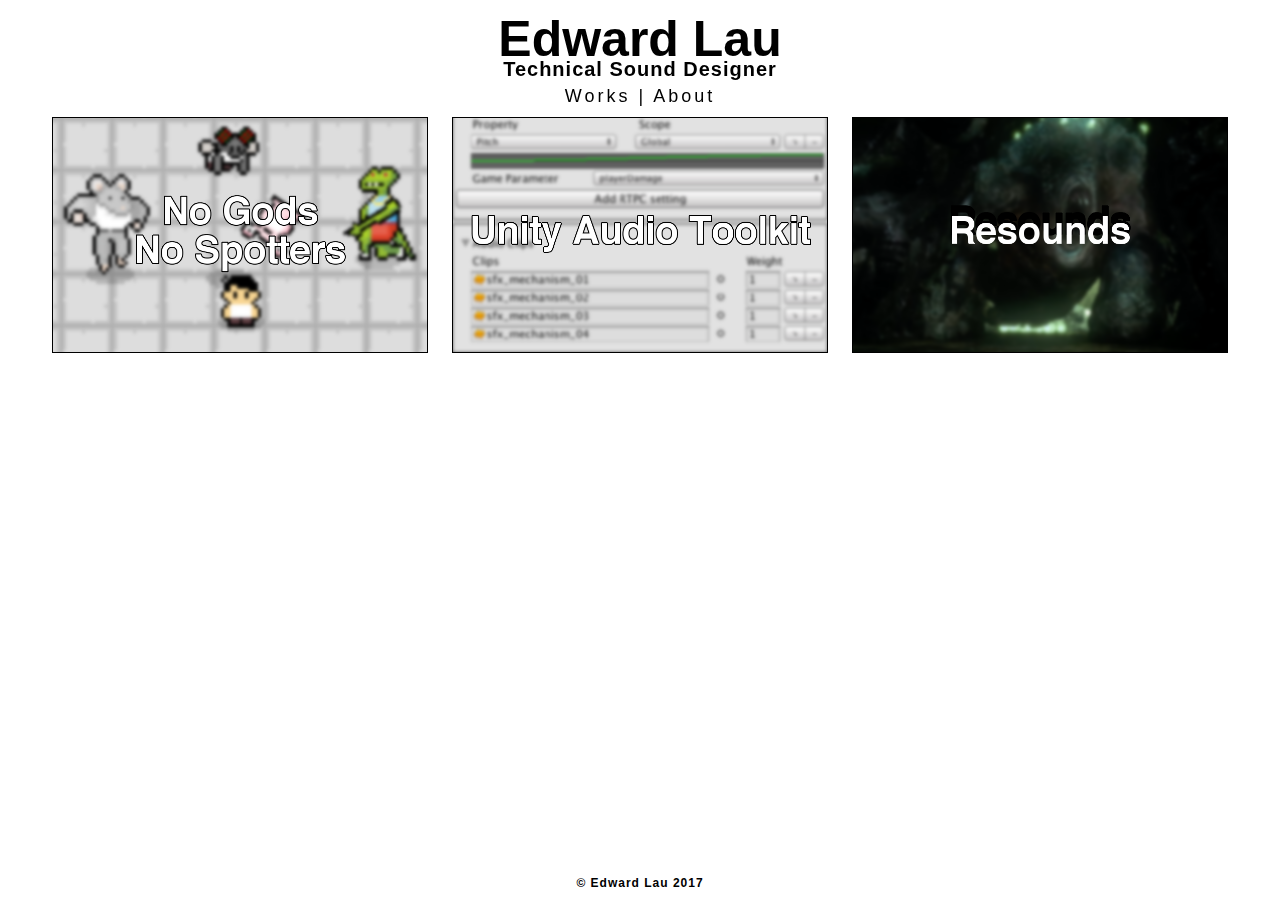
==== index.html @ a3f6a80d "Updated footers" ====
<!doctype html>

<html>

	<head>
		<title>Edward Lau | Game Audio</title>
		<link href="main.css" rel="stylesheet" type="text/css" />
		<meta charset="UTF-8">
	</head>

	<body>
		
		<div class="wrap">

			<div class="fixed-header">
				
				<h1 class="page-title">Edward Lau</h1>

				<h1 class="sub-title">Technical Sound Designer</h1>
				
				<div class="header">
					<nav class="nav">
<!-- 						<span class="underline"><a href="home.html">Home</a></span> |
 -->						<span class="underline"><a href="works.html">Works</a></span> |
						<span class="underline"><a href="about.html">About</a></span>
					</nav>
			    </div>

			</div>

	
			<div class="gallery-works">
				<div class="works">
		 			<a href="nogodsnospotters.html"><img src = "images/thumb_nogodsnospotters.png"></a>
				</div>
				<div class="works">
		 			<a href="audiotoolkit.html"><img src = "images/thumb_toolkit.png"></a>
				</div>

				<div class="works">
		 			<a href="resounds.html"><img src = "images/thumb_resounds.png"></a>
				</div>
			</div>

		</div>


		<div class="fixed-footer">
			<div class="footer">
			<p>© Edward Lau 2017</p>
			</div>
		</div>

	</body>

</html>
---- main.css ----
#wrap{

	margin-left:auto;
	margin-right:auto;
	width:800px;
	left:0px;	
}


.fixed-header 
{
	width:100%;
	height: 105px;
	background: #FFFFFF;
	top: 0px;
	left: 0px;
	position:fixed;
	z-index:10;
}

.page-title {

	font-family: 'Helvetica';
	font-size:50px;
	text-align: center;
	margin-top: 10px;
	margin-bottom: 0px

}

.sub-title
{
	font-family: 'Helvetica';
	font-size:20px;
	letter-spacing: 1px;
	text-align: center;
	margin-top: -10px;
	margin-bottom: 5px
}

.nav {

	width: 100%;
    height: 100%;
	font-family: Sans-Serif;
	font-size:18px;
	letter-spacing: 3px;
	text-align: center

}

.underline:hover {

	text-decoration: underline;

}

nav a {

	text-decoration: none;
	color: black;

}

.gallery-video {

	background: #ffffff;
	margin-top:105px;
	max-width:1200px;
	margin-left:auto;
	margin-right:auto;
	z-index: 5;
	height:100%;
	margin-bottom:32px;

}


.video-vimeo {

	height: 0;
	padding-bottom: 56.25%;
	padding-top: 25px;
	overflow: hidden;
	margin:1%;
	position: relative;

	font-family: Sans-Serif;
	font-size:13px;
	font-weight:bold;
	letter-spacing: 1px;
	text-align: center;

}

.video-vimeo iframe, 
.video-vimeo object,
.video-vimeo embed {

	position: absolute;
	top: 0;
	left: 0;
	width: 100%;
	height: 100%;

}

@media (min-width: 641px) {

	.video-vimeo {
		float:left;
		padding-bottom: 27%;
		width: 48%;
	
	}

}

@media (min-width:1025px) {
	
	.video-vimeo {
		padding-bottom:17.56%;
		width:31.33%;

	}

}

.gallery-works {

	background: #ffffff;
	margin-top:105px;
	max-width:1200px;
	margin-left:auto;
	margin-right:auto;
	z-index: 5;
	height:100%;
	margin-bottom:32px;

}

.works 
{
	height: 0;
	padding-bottom: 56.25%;
	padding-top: 25px;
	overflow: hidden;
	margin:1%;
	position: relative;

	font-family: Sans-Serif;
	font-size:13px;
	font-weight:bold;
	letter-spacing: 1px;
	text-align: center;
}

.works iframe, 
.works object,
.works embed {

	position: absolute;
	top: 0;
	left: 0;
	width: 100%;
	height: 100%;

}

.works img 
{
	position:absolute ;
	top: 0;
	left: 0;
	width: 100%;
    height: 100%;
}

.works-image
{
div 
{ 
	height: 300px; 
	width: 300px; 
	overflow: hidden; 
}
img 
{ 
	height: 300px; 
} 
}

@media (min-width: 641px) {

	.works {
		float:left;
		padding-bottom: 27%;
		width: 48%;
	}

}

@media (min-width:1025px) {
	
	.works {
		padding-bottom:17.56%;
		width:31.33%;
	}

}

.gallery-workdetail {

	max-width:1200px;
	margin-top: 100px;
	margin-left:auto;
	margin-right:auto;
	display: flex;
	flex-wrap: wrap;
	justify-content: center;

}

.work-description
{
	float: right;
	max-width:400px;
	margin-top: 0px;
	font-family: Sans-Serif;
	font-size:13px;
	font-weight:bold;
	letter-spacing: 1px;
	text-align: left;
}

.title
{
	font-size:18px;
}


.subtitle
{
	font-size:18px;
}

.center
{
	text-align: center;
}

.work-image
{
	float: left;
	margin-top: 16px;
}

.gallery-about {

	max-width:1200px;
	margin-top: 190px;
	margin-left:auto;
	margin-right:auto;
	display: flex;
	flex-wrap: wrap;
	justify-content: center;
}

.bio 
{
	max-width:600px;
	margin-top: -73px;
	font-family: Sans-Serif;
	font-size:13px;
	font-weight:bold;
	letter-spacing: 1px;
	text-align: left;
}

.bio-image
{
	text-align: center;
}

.fixed-footer {

	height: 36px;
	background: #FFFFFF;
	width:100%;
	bottom: 0px;
	left: 0px;
	position:fixed;

}

.footer {

	font-family: Sans-Serif;
	font-size:12px;
	font-weight: bold;
	letter-spacing: 1px;
	width:100%;
	text-align: center;

}
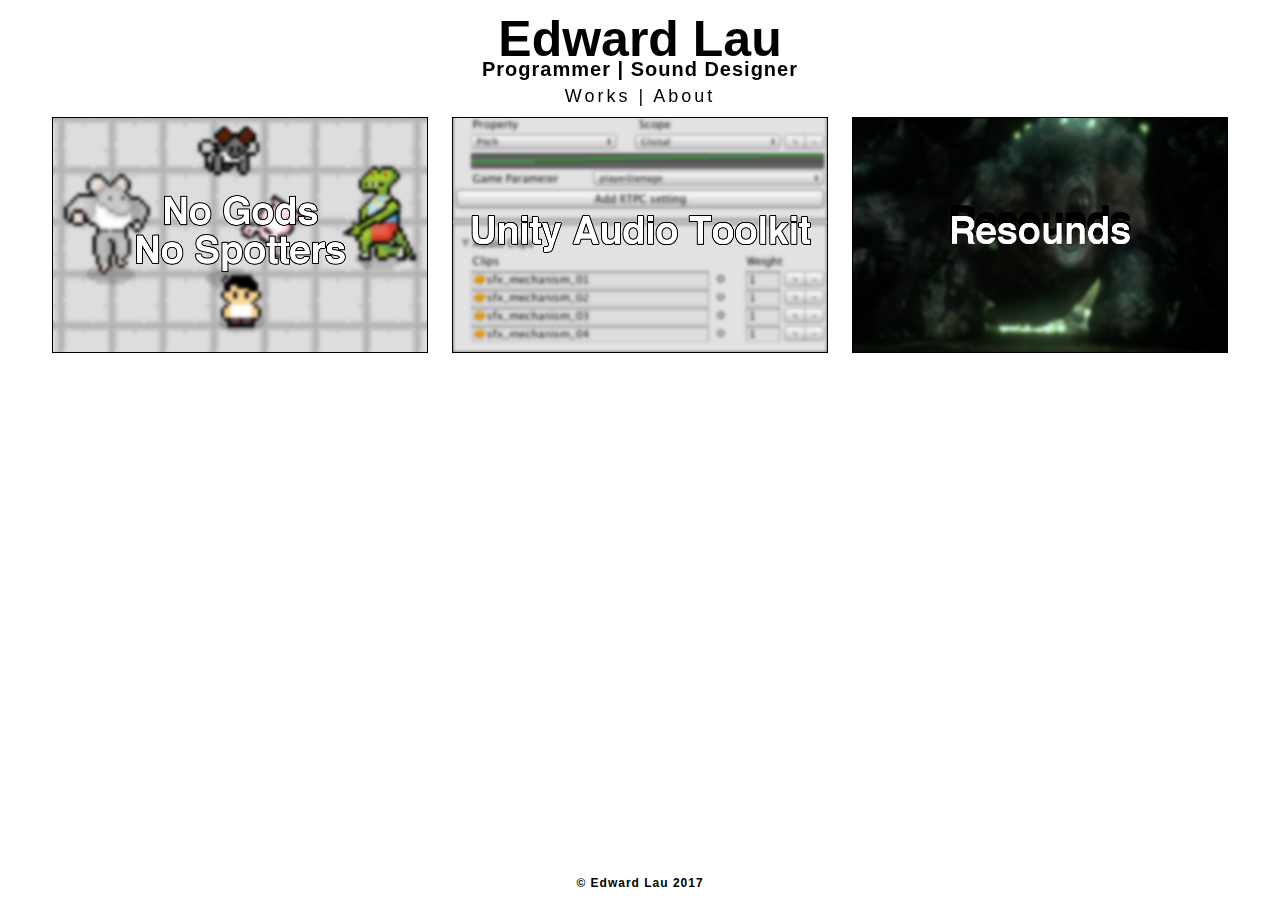
==== commit f72af578: "Updated header" ====
--- a/index.html
+++ b/index.html
@@ -16,7 +16,7 @@
 				
 				<h1 class="page-title">Edward Lau</h1>
 
-				<h1 class="sub-title">Technical Sound Designer</h1>
+				<h1 class="sub-title">Programmer | Sound Designer</h1>
 				
 				<div class="header">
 					<nav class="nav">
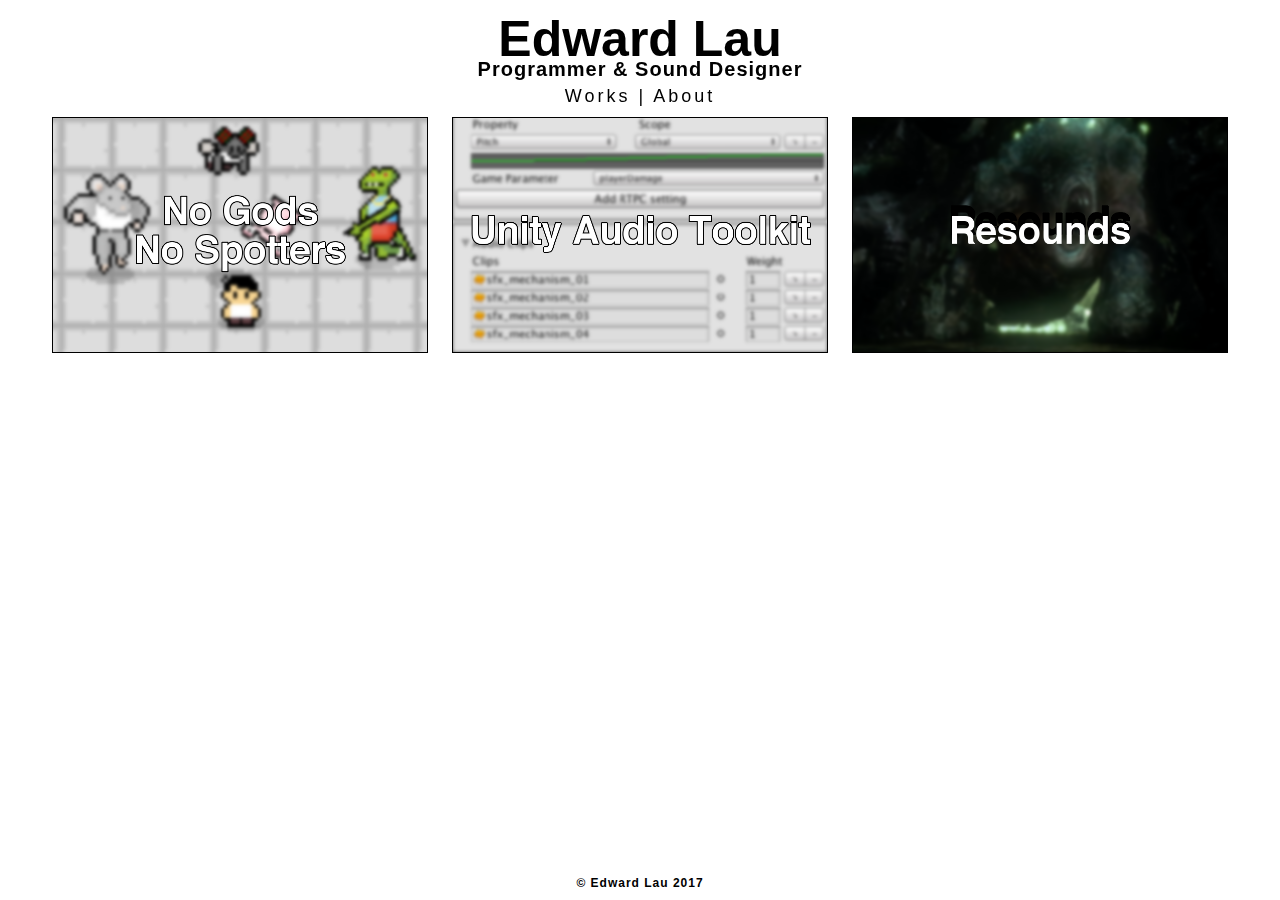
==== commit 578867c7: "Updated headers" ====
--- a/index.html
+++ b/index.html
@@ -16,12 +16,12 @@
 				
 				<h1 class="page-title">Edward Lau</h1>
 
-				<h1 class="sub-title">Programmer | Sound Designer</h1>
+				<h1 class="sub-title">Programmer &amp Sound Designer</h1>
 				
 				<div class="header">
 					<nav class="nav">
 <!-- 						<span class="underline"><a href="home.html">Home</a></span> |
- -->						<span class="underline"><a href="works.html">Works</a></span> |
+ -->						<span class="underline"><a href="index.html">Works</a></span> |
 						<span class="underline"><a href="about.html">About</a></span>
 					</nav>
 			    </div>
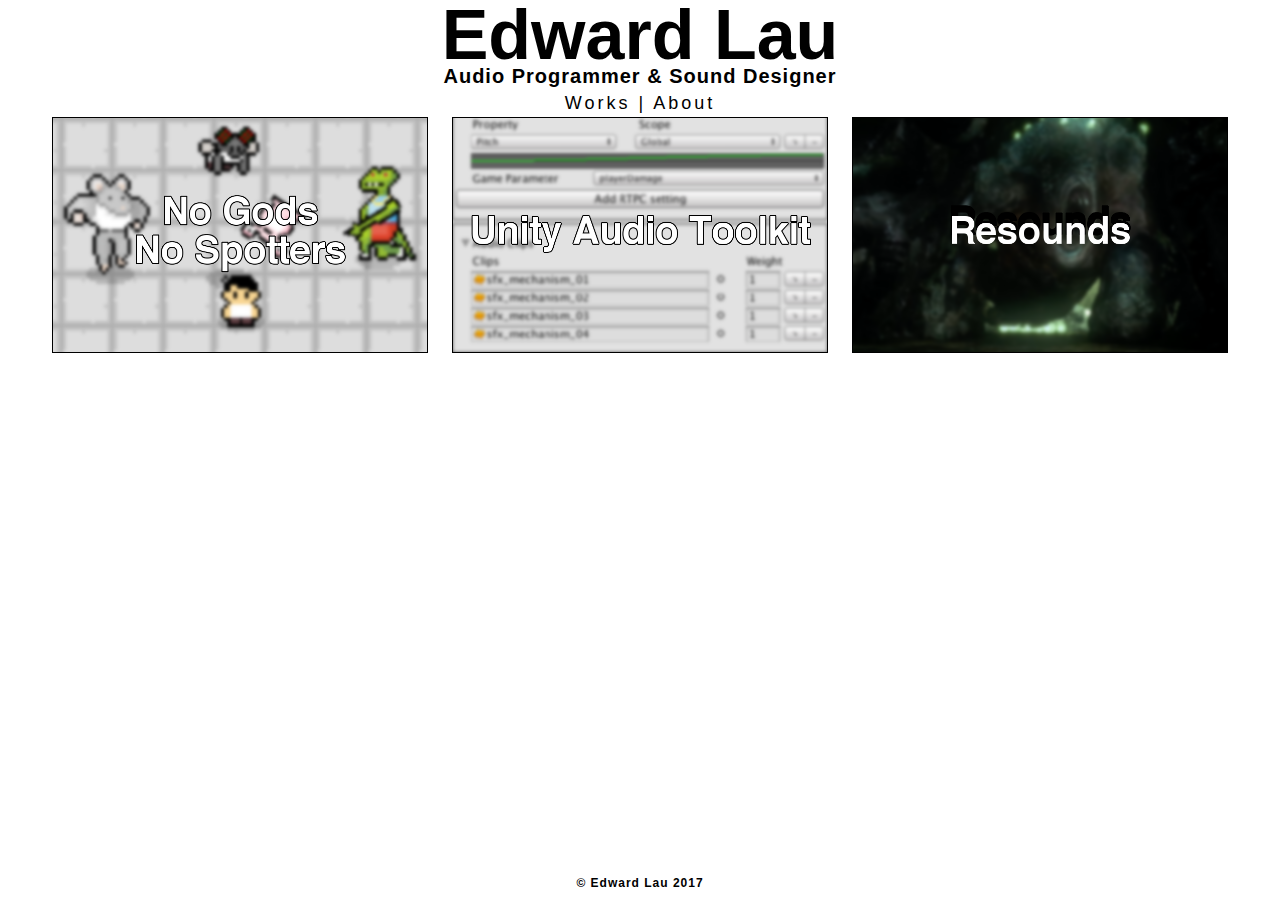
==== commit fef0e8c8: "Updated header" ====
--- a/index.html
+++ b/index.html
@@ -16,7 +16,7 @@
 				
 				<h1 class="page-title">Edward Lau</h1>
 
-				<h1 class="sub-title">Programmer &amp Sound Designer</h1>
+				<h1 class="sub-title">Audio Programmer &amp Sound Designer</h1>
 				
 				<div class="header">
 					<nav class="nav">
--- a/main.css
+++ b/main.css
@@ -10,9 +10,9 @@
 .fixed-header 
 {
 	width:100%;
-	height: 105px;
+	height: 120px;
 	background: #FFFFFF;
-	top: 0px;
+	top: -5px;
 	left: 0px;
 	position:fixed;
 	z-index:10;
@@ -21,9 +21,9 @@
 .page-title {
 
 	font-family: 'Helvetica';
-	font-size:50px;
-	text-align: center;
-	margin-top: 10px;
+	font-size:70px;
+	text-align: center;
+	margin-top: 0px;
 	margin-bottom: 0px
 
 }
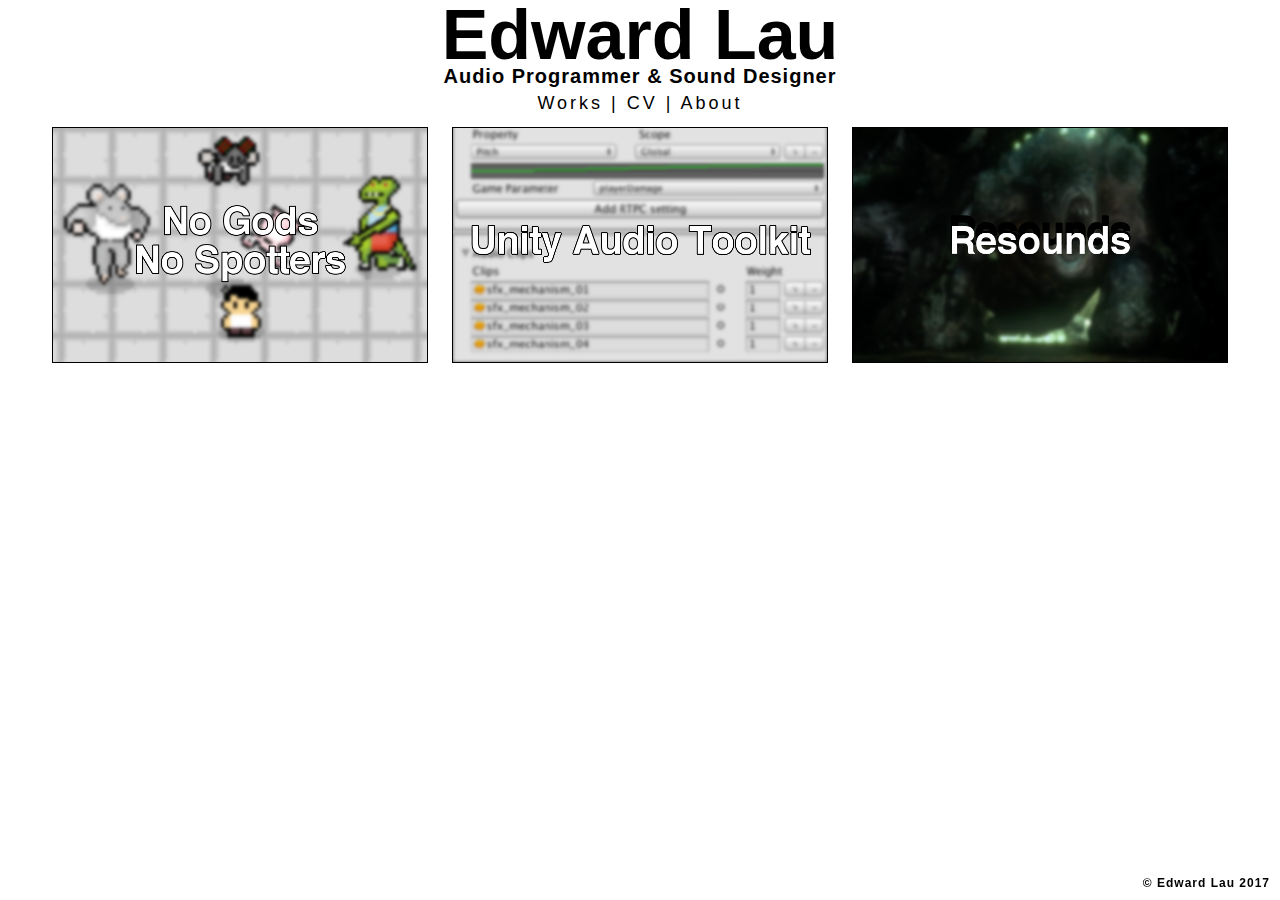
==== commit 74fd0378: "Added CV" ====
--- a/index.html
+++ b/index.html
@@ -20,8 +20,8 @@
 				
 				<div class="header">
 					<nav class="nav">
-<!-- 						<span class="underline"><a href="home.html">Home</a></span> |
- -->						<span class="underline"><a href="index.html">Works</a></span> |
+						<span class="underline"><a href="index.html">Works</a></span> |
+						<span class="underline"><a href="cv.html">CV</a></span> |
 						<span class="underline"><a href="about.html">About</a></span>
 					</nav>
 			    </div>
--- a/main.css
+++ b/main.css
@@ -16,6 +16,8 @@
 	left: 0px;
 	position:fixed;
 	z-index:10;
+	white-space: nowrap;
+    overflow: hidden;
 }
 
 .page-title {
@@ -72,6 +74,7 @@
 	z-index: 5;
 	height:100%;
 	margin-bottom:32px;
+	padding-top: 10px;
 
 }
 
@@ -136,6 +139,7 @@
 	z-index: 5;
 	height:100%;
 	margin-bottom:32px;
+	padding-top: 10px;
 
 }
 
@@ -255,8 +259,8 @@
 	margin-top: 16px;
 }
 
-.gallery-about {
-
+.gallery-about 
+{
 	max-width:1200px;
 	margin-top: 190px;
 	margin-left:auto;
@@ -282,15 +286,26 @@
 	text-align: center;
 }
 
-.fixed-footer {
-
+.cv
+{
+	max-width:800px;
+	height: 700px;
+	margin-top: 130px;
+	margin-left:auto;
+	margin-right:auto;
+	margin-bottom:auto;
+	display: flex;
+	flex-wrap: wrap;
+	justify-content: center;
+}
+
+.fixed-footer 
+{
 	height: 36px;
-	background: #FFFFFF;
 	width:100%;
 	bottom: 0px;
-	left: 0px;
+	right: 10px;
 	position:fixed;
-
 }
 
 .footer {
@@ -300,6 +315,5 @@
 	font-weight: bold;
 	letter-spacing: 1px;
 	width:100%;
-	text-align: center;
-
+	text-align: right;
 }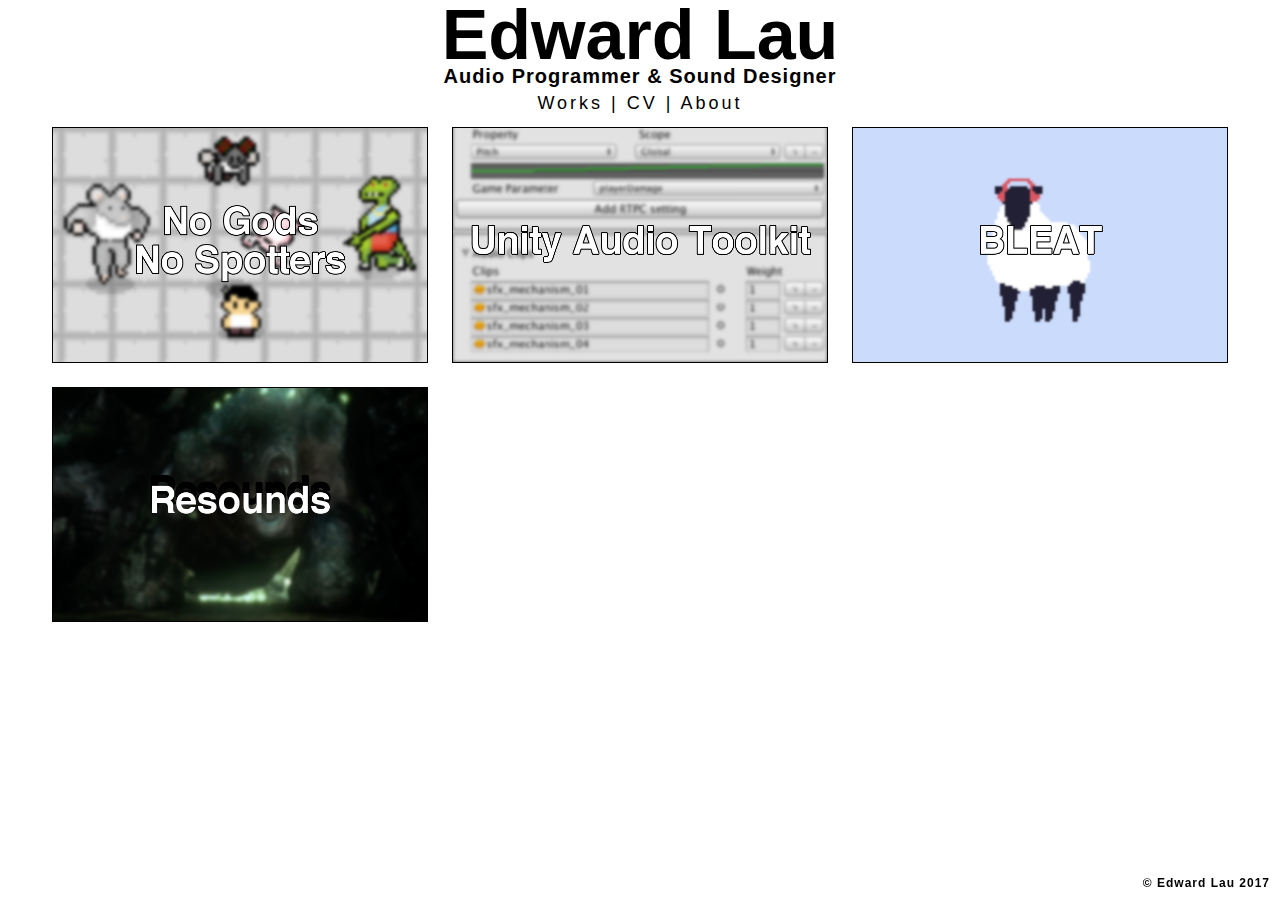
==== commit fcbe570e: "Added bleat" ====
--- a/index.html
+++ b/index.html
@@ -33,10 +33,15 @@
 				<div class="works">
 		 			<a href="nogodsnospotters.html"><img src = "images/thumb_nogodsnospotters.png"></a>
 				</div>
+
 				<div class="works">
 		 			<a href="audiotoolkit.html"><img src = "images/thumb_toolkit.png"></a>
 				</div>
 
+				<div class="works">
+		 			<a href="bleat.html"><img src = "images/thumb_bleat.png"></a>
+				</div>
+				
 				<div class="works">
 		 			<a href="resounds.html"><img src = "images/thumb_resounds.png"></a>
 				</div>
--- a/main.css
+++ b/main.css
@@ -237,6 +237,13 @@
 	text-align: left;
 }
 
+.work-description a {
+
+	text-decoration: none;
+	color: black;
+
+}
+
 .title
 {
 	font-size:18px;
@@ -279,6 +286,13 @@
 	font-weight:bold;
 	letter-spacing: 1px;
 	text-align: left;
+}
+
+.bio a {
+
+	text-decoration: none;
+	color: black;
+
 }
 
 .bio-image
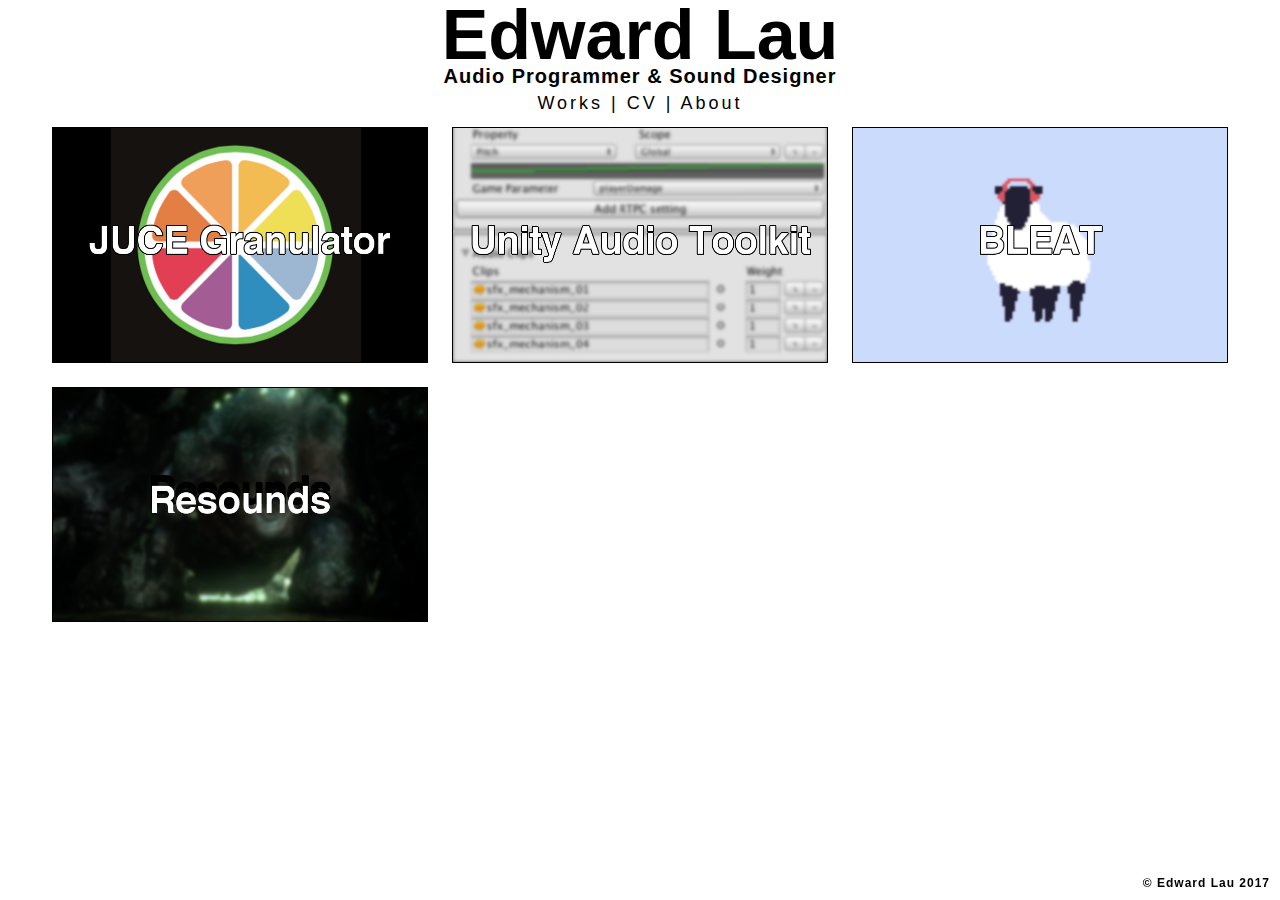
==== commit e59b68f7: "Added granulator page" ====
--- a/index.html
+++ b/index.html
@@ -31,7 +31,7 @@
 	
 			<div class="gallery-works">
 				<div class="works">
-		 			<a href="nogodsnospotters.html"><img src = "images/thumb_nogodsnospotters.png"></a>
+		 			<a href="granulator.html"><img src = "images/thumb_granulator.png"></a>
 				</div>
 
 				<div class="works">
